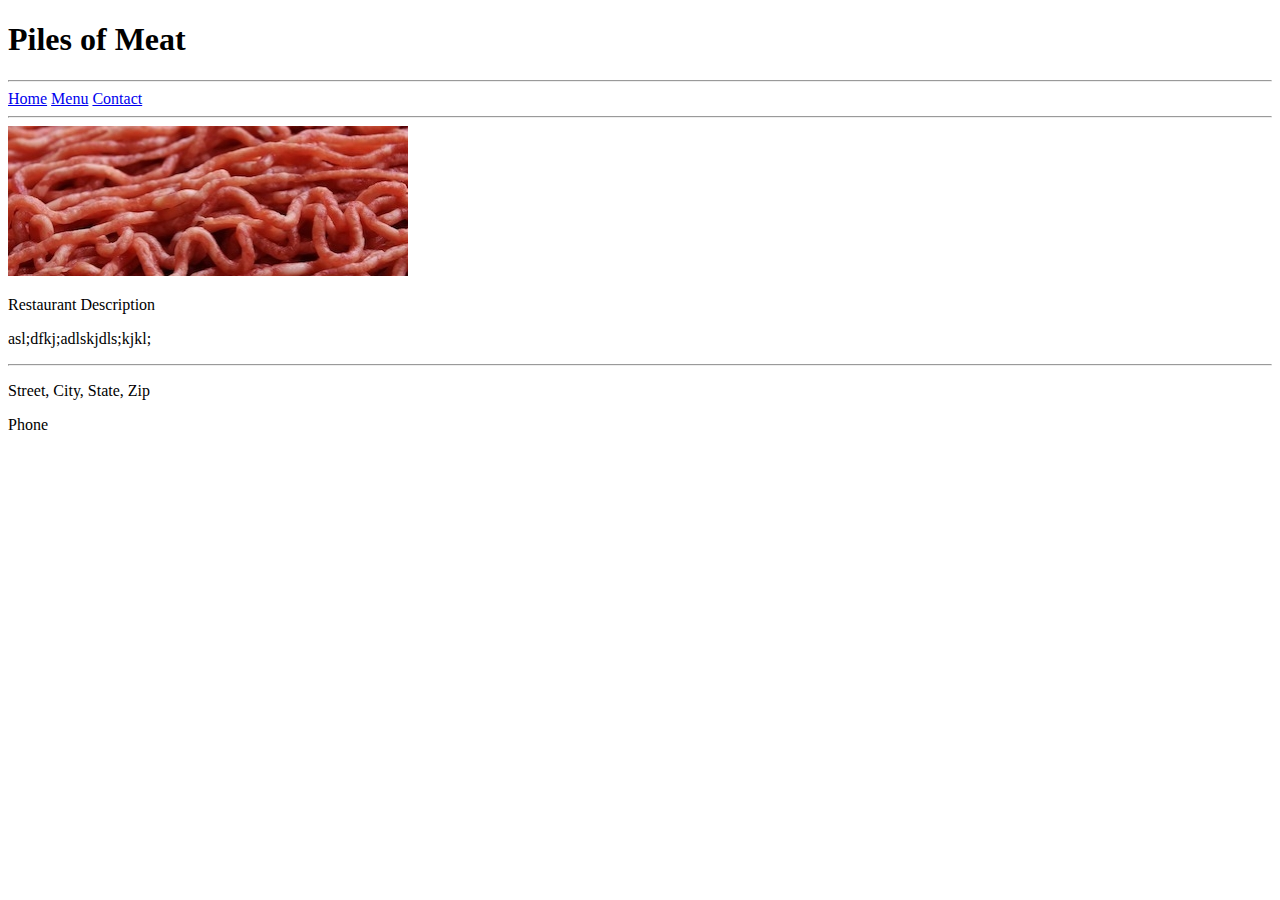
==== index.html @ 6ed15871 "basic home page and menu" ====
<!DOCTYPE html>
<!-- Name: Sonia Funkenbusch
Date created: 10-27-18
Last modified: -->
<html lang="en">

<head>

    <title>Home Page</title>

</head>

<body>
    <header>
        <h1>Piles of Meat</h1>
    </header>
    <hr />
    <nav>
        <a href="index.html">Home</a>
        <a href="menu.html">Menu</a>
        <a href="contact.html">Contact</a>
    </nav>
    <hr />
    <section>
        <img src="images/meat.jpg">
        <article>
            <p>Restaurant Description</p>
            <p>asl;dfkj;adlskjdls;kjkl;</p>
        </article>
    </section>
    <hr />
    <footer>
        <p>Street, City, State, Zip</p>
        <p>Phone</p>
    </footer>

</body>

</html>
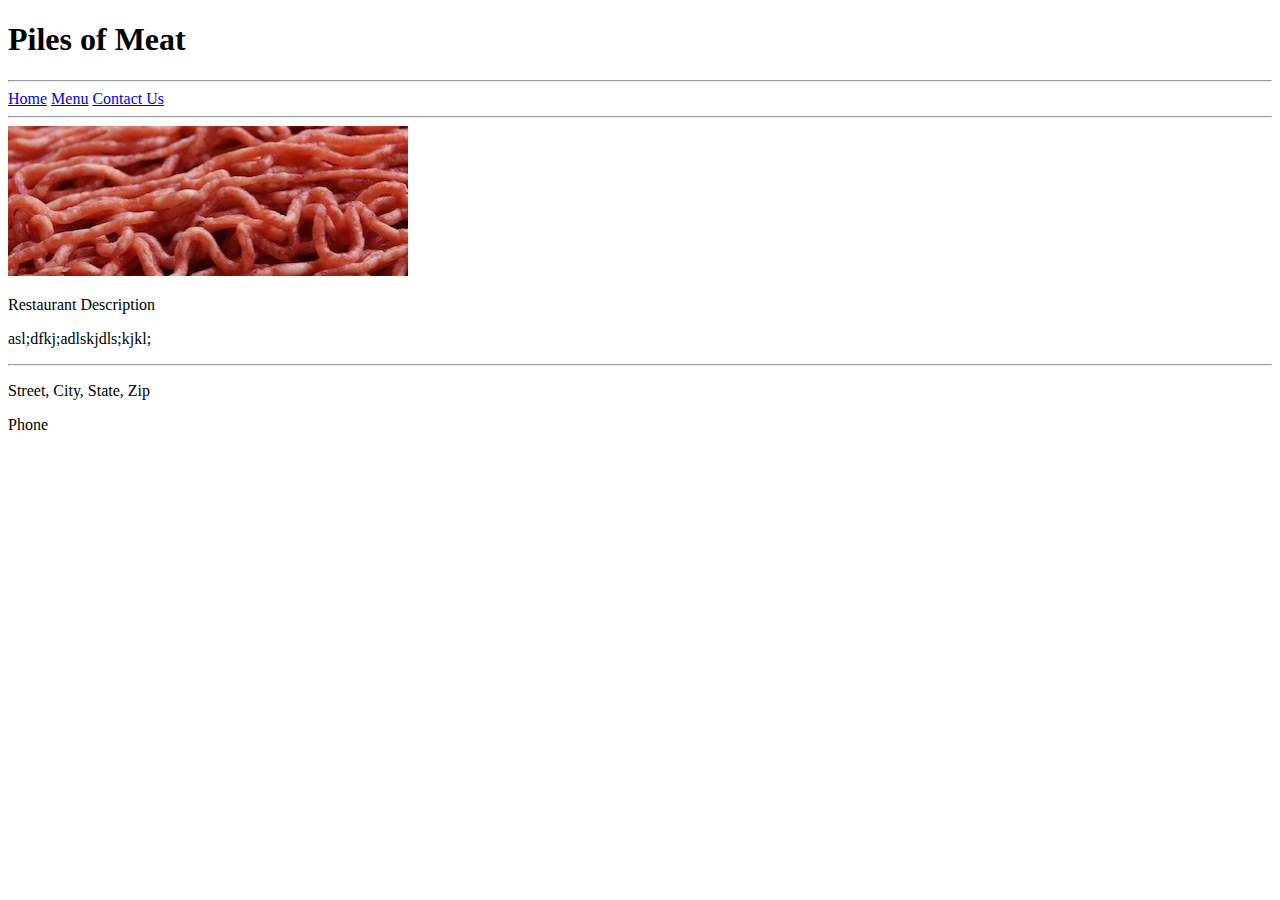
==== commit 59b20984: "basic contact" ====
--- a/index.html
+++ b/index.html
@@ -18,7 +18,7 @@
     <nav>
         <a href="index.html">Home</a>
         <a href="menu.html">Menu</a>
-        <a href="contact.html">Contact</a>
+        <a href="contact.html">Contact Us</a>
     </nav>
     <hr />
     <section>
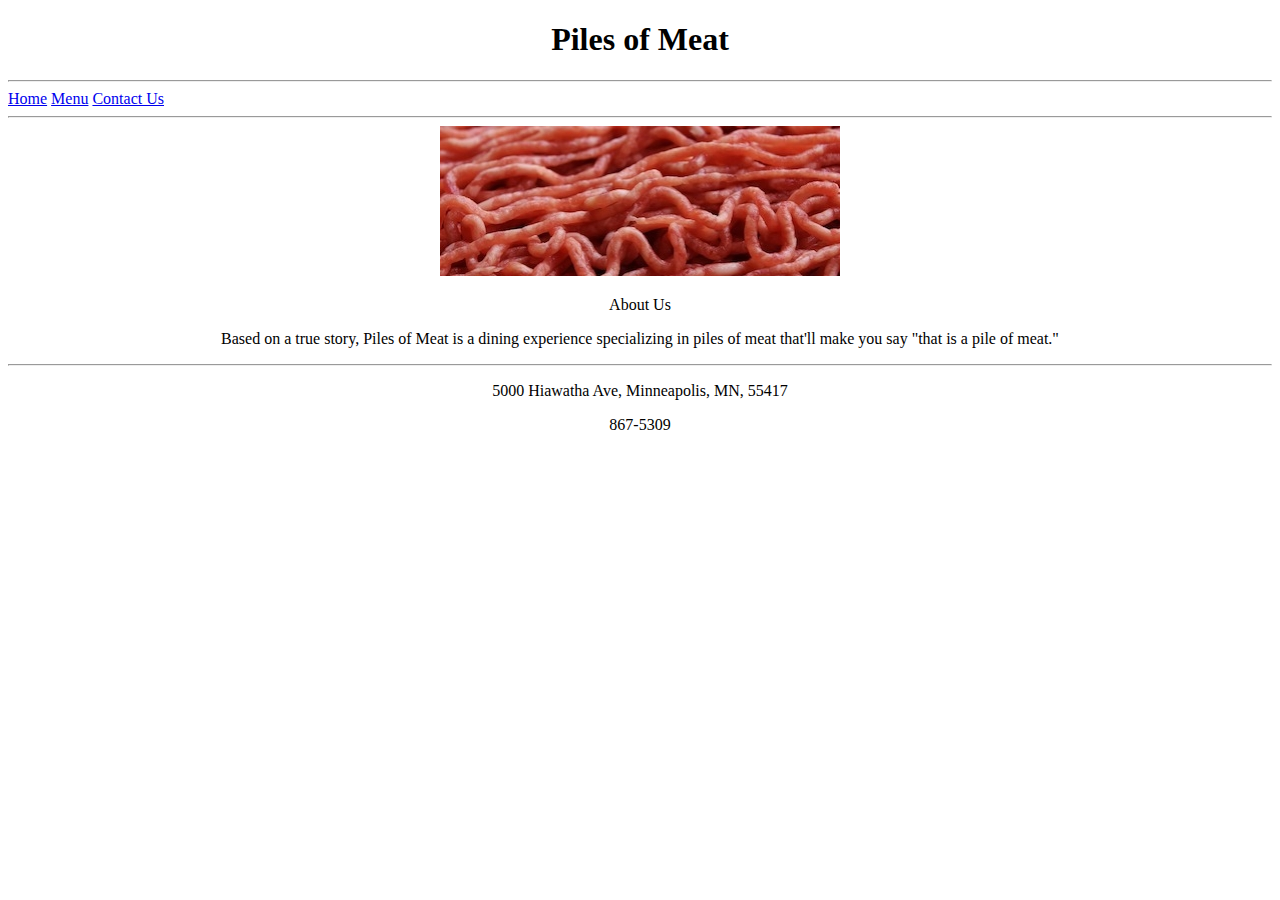
==== commit b1330463: "maybe done" ====
--- a/index.html
+++ b/index.html
@@ -12,7 +12,7 @@
 
 <body>
     <header>
-        <h1>Piles of Meat</h1>
+        <h1 style="text-align: center">Piles of Meat</h1>
     </header>
     <hr />
     <nav>
@@ -21,17 +21,18 @@
         <a href="contact.html">Contact Us</a>
     </nav>
     <hr />
-    <section>
+    <section style="text-align: center">
         <img src="images/meat.jpg">
         <article>
-            <p>Restaurant Description</p>
-            <p>asl;dfkj;adlskjdls;kjkl;</p>
+            <p>About Us</p>
+            <p>Based on a true story, Piles of Meat is a dining experience specializing in piles of meat that'll make
+                you say "that is a pile of meat."</p>
         </article>
     </section>
     <hr />
-    <footer>
-        <p>Street, City, State, Zip</p>
-        <p>Phone</p>
+    <footer style="text-align: center">
+        <p>5000 Hiawatha Ave, Minneapolis, MN, 55417</p>
+        <p>867-5309</p>
     </footer>
 
 </body>
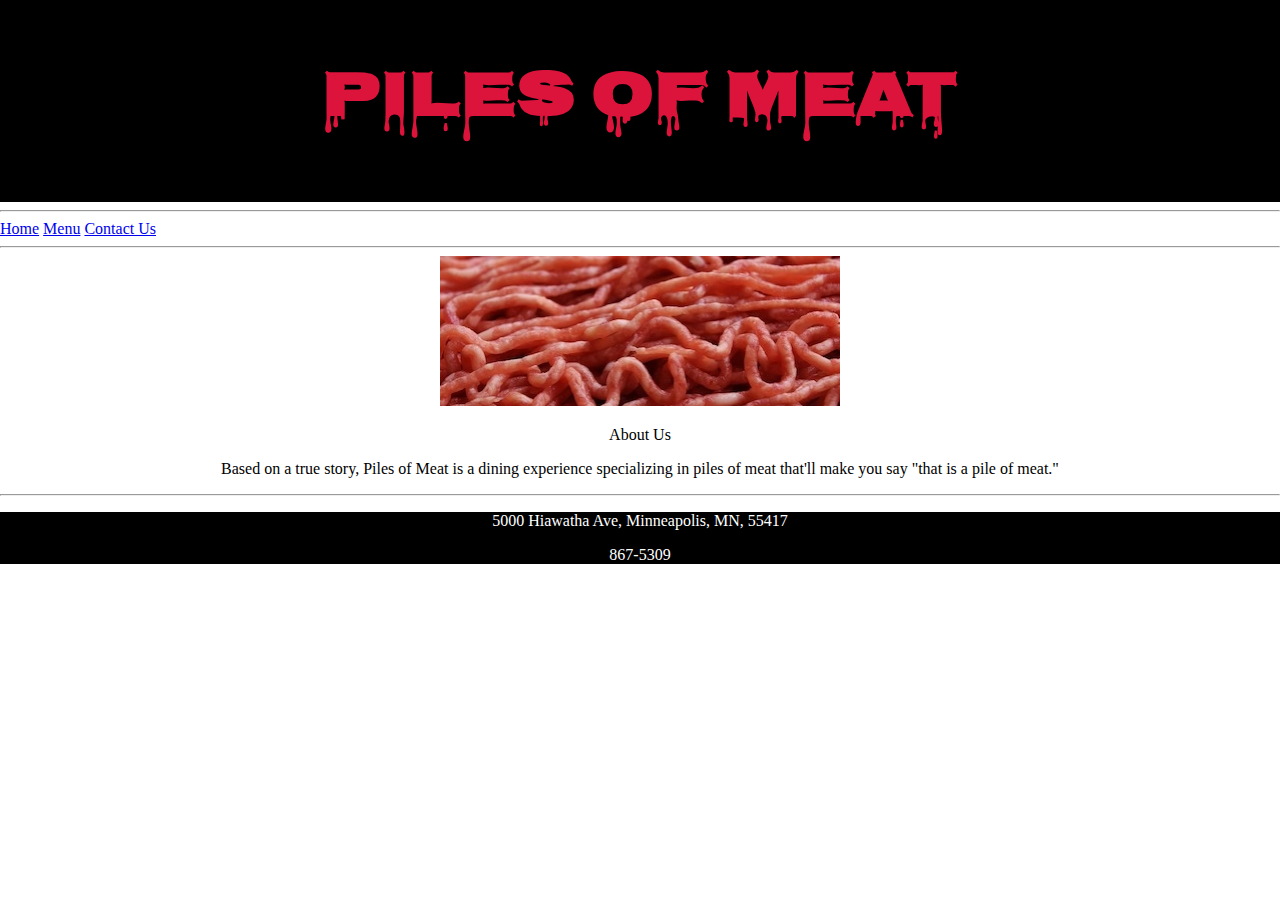
==== commit 952063ce: "more personality of styling" ====
--- a/index.html
+++ b/index.html
@@ -1,18 +1,21 @@
 <!DOCTYPE html>
 <!-- Name: Sonia Funkenbusch
 Date created: 10-27-18
-Last modified: -->
+Last modified: 11-1-18
+-->
 <html lang="en">
 
 <head>
 
     <title>Home Page</title>
+    <link href="https://fonts.googleapis.com/css?family=Nosifer" rel="stylesheet">
+    <link href="styles/restaurantStyles.css" rel="stylesheet" type="text/css" />
 
 </head>
 
 <body>
     <header>
-        <h1 style="text-align: center">Piles of Meat</h1>
+        <h1 id="title">Piles of Meat</h1>
     </header>
     <hr />
     <nav>
@@ -30,9 +33,9 @@
         </article>
     </section>
     <hr />
-    <footer style="text-align: center">
+    <footer>
         <p>5000 Hiawatha Ave, Minneapolis, MN, 55417</p>
-        <p>867-5309</p>
+        <p id="page-bottom">867-5309</p>
     </footer>
 
 </body>
--- a/styles/restaurantStyles.css
+++ b/styles/restaurantStyles.css
@@ -0,0 +1,22 @@
+body {
+    margin:0;
+}
+header {
+    font-family: 'Nosifer', cursive;
+    font-size: 2em;
+    color: crimson;
+}
+#title {
+    margin:0;
+    padding: .7em;
+}
+footer {
+    color: white;
+}
+#page-bottom {
+    margin:0;
+}
+header, footer {
+    text-align: center;
+    background-color: black;
+}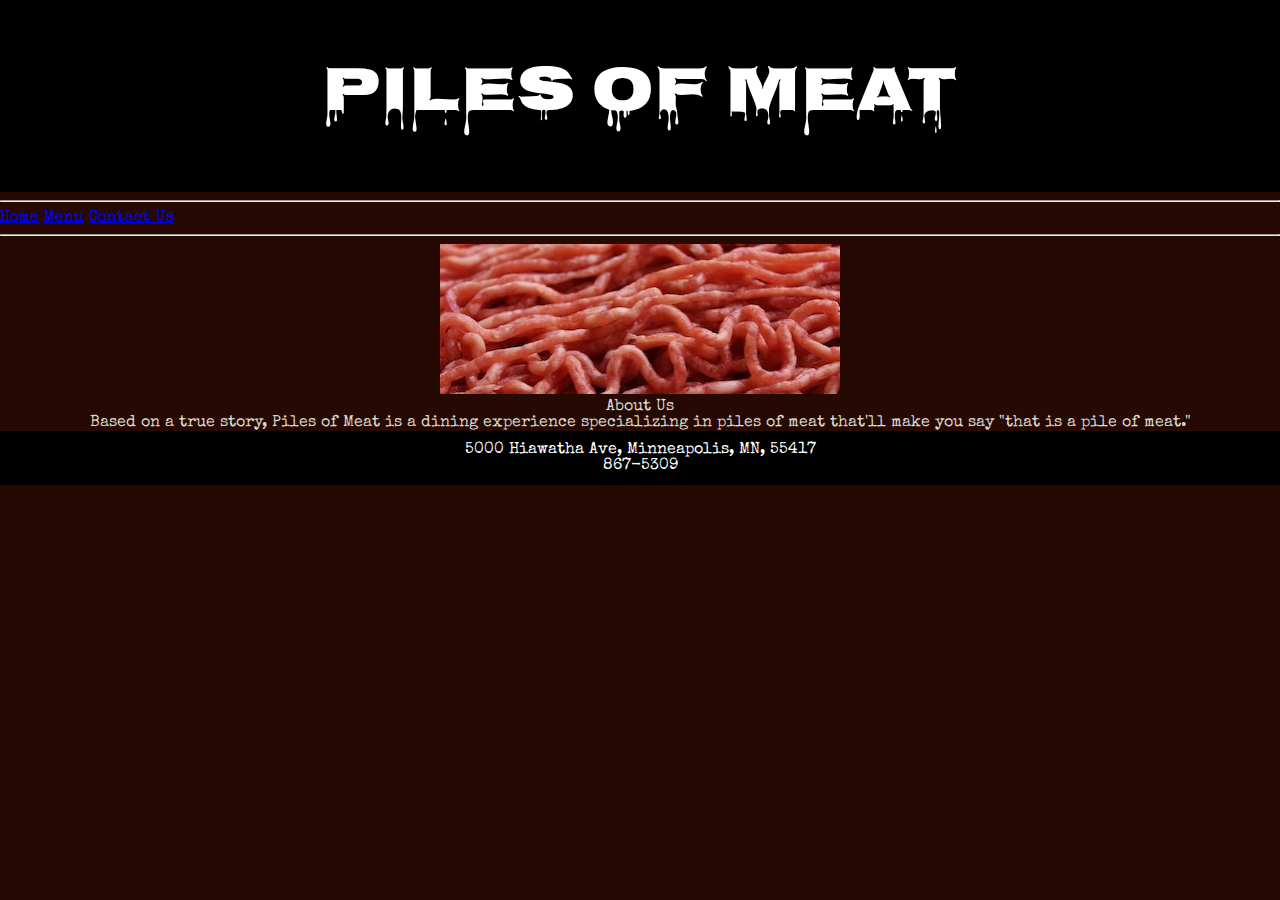
==== commit d1d87da2: "more styles" ====
--- a/index.html
+++ b/index.html
@@ -8,14 +8,21 @@
 <head>
 
     <title>Home Page</title>
-    <link href="https://fonts.googleapis.com/css?family=Nosifer" rel="stylesheet">
+    <link href="styles/reset.css" rel="stylesheet" type="text/css" />
+    <link href="https://fonts.googleapis.com/css?family=Nosifer|Special+Elite" rel="stylesheet">
     <link href="styles/restaurantStyles.css" rel="stylesheet" type="text/css" />
+    <style>
+        body {
+            color: rgba(218, 215, 205, 1);
+            background-color: rgba(37, 9, 2, 1);
+        }
+    </style>
 
 </head>
 
 <body>
     <header>
-        <h1 id="title">Piles of Meat</h1>
+        <h1><a href="index.html" >Piles of Meat</a></h1>
     </header>
     <hr />
     <nav>
@@ -32,10 +39,10 @@
                 you say "that is a pile of meat."</p>
         </article>
     </section>
-    <hr />
+
     <footer>
         <p>5000 Hiawatha Ave, Minneapolis, MN, 55417</p>
-        <p id="page-bottom">867-5309</p>
+        <p>867-5309</p>
     </footer>
 
 </body>
--- a/styles/restaurantStyles.css
+++ b/styles/restaurantStyles.css
@@ -1,22 +1,32 @@
 body {
-    margin:0;
+    font-family: 'Special Elite', cursive;
 }
 header {
     font-family: 'Nosifer', cursive;
-    font-size: 2em;
-    color: crimson;
+    font-size: 4em;
+    color: rgba(102, 0, 0, 1);;
+    padding: 1em;
 }
-#title {
-    margin:0;
-    padding: .7em;
+header a {
+    color: rgba(255, 255, 255, 1);
+    text-decoration: none;
+}
+header a:hover, active {
+    color: rgba(102, 0, 0, 1);;
+    text-decoration: none;
 }
 footer {
-    color: white;
-}
-#page-bottom {
-    margin:0;
+    color: rgba(255, 255, 255, 1);
+    padding: .7em;
 }
 header, footer {
     text-align: center;
-    background-color: black;
-}+    background-color: rgba(0, 0, 0, 1);
+}
+
+/* COLOR PALETTE
+WHITE: rgba(255, 255, 255, 1);
+BLACK: rgba(0, 0, 0, 1);
+RED: rgba(102, 0, 0, 1);
+BEIGE: rgba(218, 215, 205, 1);
+BROWN: rgba(37, 9, 2, 1); */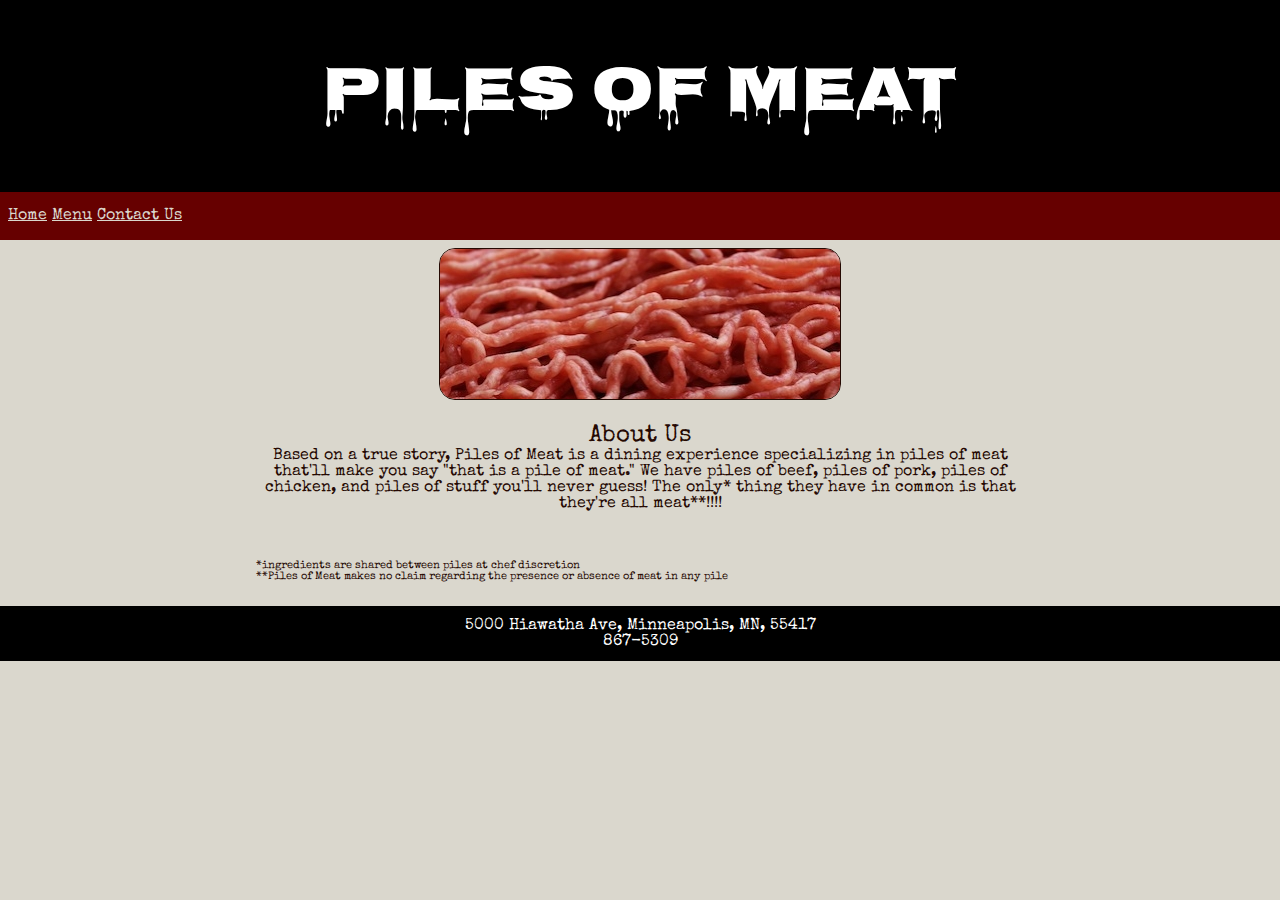
==== commit 63f1db84: "css" ====
--- a/index.html
+++ b/index.html
@@ -13,8 +13,25 @@
     <link href="styles/restaurantStyles.css" rel="stylesheet" type="text/css" />
     <style>
         body {
-            color: rgba(218, 215, 205, 1);
-            background-color: rgba(37, 9, 2, 1);
+            background-color: rgba(218, 215, 205, 1);
+            color: rgba(37, 9, 2, 1);
+        }
+
+        article {
+            width: 60%;
+            display: block;
+            margin: auto;
+            text-align: center;
+            padding: 1em 0 1.5em 0;
+        }
+
+        #about-heading {
+            font-size: 1.5em;
+        }
+
+        #disclaimer {
+            font-size: .7em;
+            text-align: left;
         }
     </style>
 
@@ -22,21 +39,25 @@
 
 <body>
     <header>
-        <h1><a href="index.html" >Piles of Meat</a></h1>
+        <h1><a href="index.html">Piles of Meat</a></h1>
     </header>
-    <hr />
+
     <nav>
         <a href="index.html">Home</a>
         <a href="menu.html">Menu</a>
         <a href="contact.html">Contact Us</a>
     </nav>
-    <hr />
-    <section style="text-align: center">
-        <img src="images/meat.jpg">
+
+    <section>
+        <img src="images/meat.jpg" style="display:block; margin-left:auto; margin-right:auto; margin-top: .5em; margin-bottom: .5em; border-radius: 1em; border: thin solid rgba(37, 9, 2, 1);">
         <article>
-            <p>About Us</p>
-            <p>Based on a true story, Piles of Meat is a dining experience specializing in piles of meat that'll make
-                you say "that is a pile of meat."</p>
+            <p id="about-heading">About Us</p>
+            <p id="about-text">Based on a true story, Piles of Meat is a dining experience specializing in piles of
+                meat that'll make
+                you say "that is a pile of meat." We have piles of beef, piles of pork, piles of chicken, and piles of
+                stuff you'll never guess! The only* thing they have in common is that they're all meat**!!!!</p><br><br><br>
+            <p id="disclaimer">*ingredients are shared between piles at chef discretion<br>**Piles of Meat makes no claim regarding
+                the presence or absence of meat in any pile</p>
         </article>
     </section>
 
--- a/styles/restaurantStyles.css
+++ b/styles/restaurantStyles.css
@@ -18,10 +18,27 @@
 footer {
     color: rgba(255, 255, 255, 1);
     padding: .7em;
+    bottom: 0;
 }
 header, footer {
     text-align: center;
     background-color: rgba(0, 0, 0, 1);
+}
+nav {
+    background-color: rgba(102, 0, 0, 1);
+    padding: 1em 0em 1em .5em;
+}
+nav a {
+    color: rgba(218, 215, 205, 1);
+}
+nav a:hover {
+    font-weight: bold;
+}
+nav a:visited{
+    color: orange;
+}
+nav a:active{
+    text-decoration: none;
 }
 
 /* COLOR PALETTE
